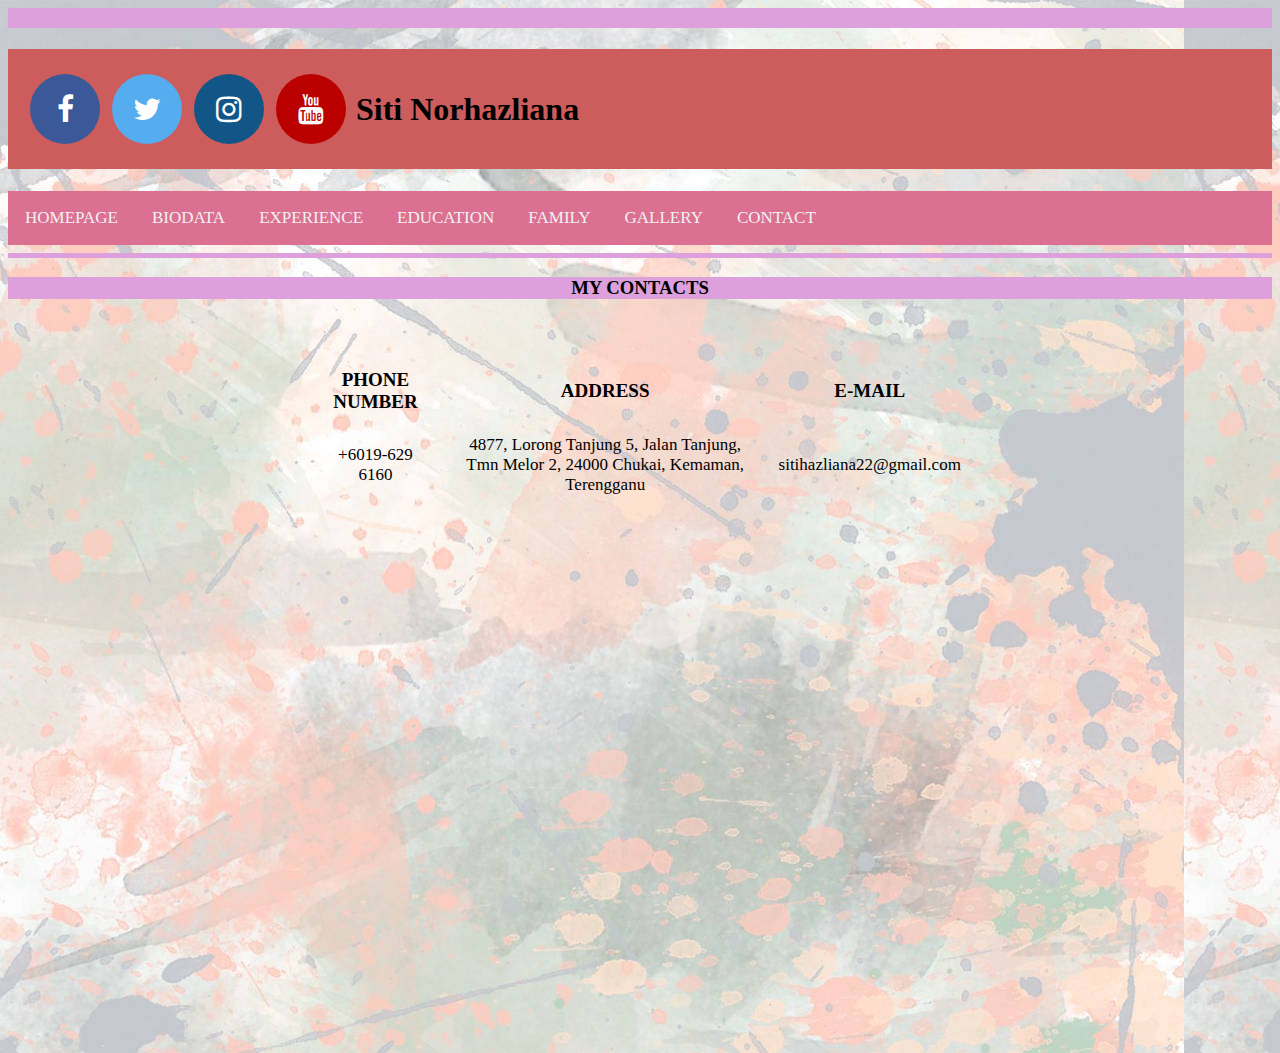
==== contacts.html @ 5a67f4f3 "Add files via upload" ====
<!DOCTYPE html>
<html>
<head>
	<meta charset="utf-8">
	<meta name="viewport" content="width=device-width, initial-scale=1">
	<title>Contact</title>
	<link rel="stylesheet" type="text/css" href="css/stylecss.css">
	<link rel="stylesheet" href="https://cdnjs.cloudflare.com/ajax/libs/font-awesome/4.7.0/css/font-awesome.min.css">

	<style>
		body
		{
			background-image: url('images/pastel.jpg');
		}
		table
  		{
  			margin-left: auto;
  			margin-right: auto;
  		}
  		td
  		{
  			padding: 10px;
  			font-size: 17px;
  		}
  		th
  		{
  			padding: 10px;
  			font-size: 19px;
  		}
		.fa 
		{
			  padding: 20px;
			  font-size: 30px;
			  width: 30px;
			  text-align: center;
			  text-decoration: none;
			  margin: 5px 2px;
			  border-radius: 50%;
		}

		.fa:hover 
		{
		    opacity: 0.7;
		}

		.fa-facebook 
		{
		  background: #3B5998;
		  color: white;
		}

		.fa-twitter 
		{
		  background: #55ACEE;
		  color: white;
		}
		.fa-instagram 
		{
  			background: #125688;
  			color: white;
		}
		.fa-youtube 
		{
  			background: #bb0000;
  			color: white;
		}
	</style>

</head>
<body>

	<hr style="height: 20px; color: plum; background-color: plum; border-width: 0;">
	<h1 style="text-align: left; background-color: indianred; padding: 20px">
	<a href="https://www.facebook.com/siti.ana.35175633?mibextid=JRoKGi" class="fa fa-facebook" target="_blank"></a>
	<a href="https://x.com/liana_my13?t=n5qbEZxHACQ1Swsr0rVyyw&s=35" class="fa fa-twitter" target="_blank"></a>
	<a href="https://www.instagram.com/cthazliana_?igsh=NGkxaWt0bXQ5eXRq" class="fa fa-instagram" target="_blank"></a>
	<a href="https://www.youtube.com/@SITINORHAZLIANAMOHDSAYUTI" class="fa fa-youtube" target="_blank"></a>
	Siti Norhazliana</h1>
	
	<div class="topnav">
	  <a href="index.html">HOMEPAGE</a>
	  <a href="biodata.html">BIODATA</a>
	  <a href="experience.html">EXPERIENCE</a>
	  <a href="education.html">EDUCATION</a>
	  <a href="family.html">FAMILY</a>
	  <a href="gallery.html">GALLERY</a>
	  <a href="contacts.html">CONTACT</a>	  
	</div>

	<hr style="height: 5px; color: plum; background-color: plum; border-width: 0;">

	<h3 style="text-align: center; background-color: plum;">MY CONTACTS</h3>

<table style="text-align: center; width: 59%; padding: 40px;">
	<tr>
		<th>PHONE NUMBER</th>
		<th>ADDRESS</th>
		<th>E-MAIL</th>
	</tr>
	<tr>
		<td>+6019-629 6160</td>
		<td>4877, Lorong Tanjung 5, Jalan Tanjung, Tmn Melor 2, 24000 Chukai, Kemaman, Terengganu</td>
		<td>sitihazliana22@gmail.com</td>
	</tr>
</table>

	<center><iframe src="https://www.google.com/maps/embed?pb=!1m18!1m12!1m3!1d415.1222918779577!2d103.41357796419975!3d4.228665328130364!2m3!1f0!2f0!3f0!3m2!1i1024!2i768!4f13.1!3m3!1m2!1s0x31c886fa880eb61b%3A0x7e935fe9c3d321d9!2sTaman%20Melor%202%2C%2024000%20Chukai%2C%20Terengganu!5e1!3m2!1sen!2smy!4v1703488517123!5m2!1sen!2smy" width="600" height="450" style="border:0;" allowfullscreen="" loading="lazy" referrerpolicy="no-referrer-when-downgrade"></iframe></center>

	<center><iframe src="https://free.timeanddate.com/clock/i95ejte7/n122/fn15/fs16/fc900/ftb/bo2/tt0/tw0/tm1/th1/ta1/tb4" frameborder="0" width="104" height="40"></iframe></center>

</body>
</html>
---- css/stylecss.css ----
/* Add a black background color to the top navigation */
.topnav {
  background-color: palevioletred;
  overflow: hidden;
}

/* Style the links inside the navigation bar */
.topnav a {
  float: left;
  color: #f2f2f2;
  text-align: center;
  padding: 17px 17px;
  text-decoration: none;
  font-size: 17px;
}

/* Change the color of links on hover */
.topnav a:hover {
  background-color: #ddd;
  color: black;
  padding: 17px;
}

/* Add a color to the active/current link */
.topnav a.active {
  background-color: #04AA6D;
  color: white;
}
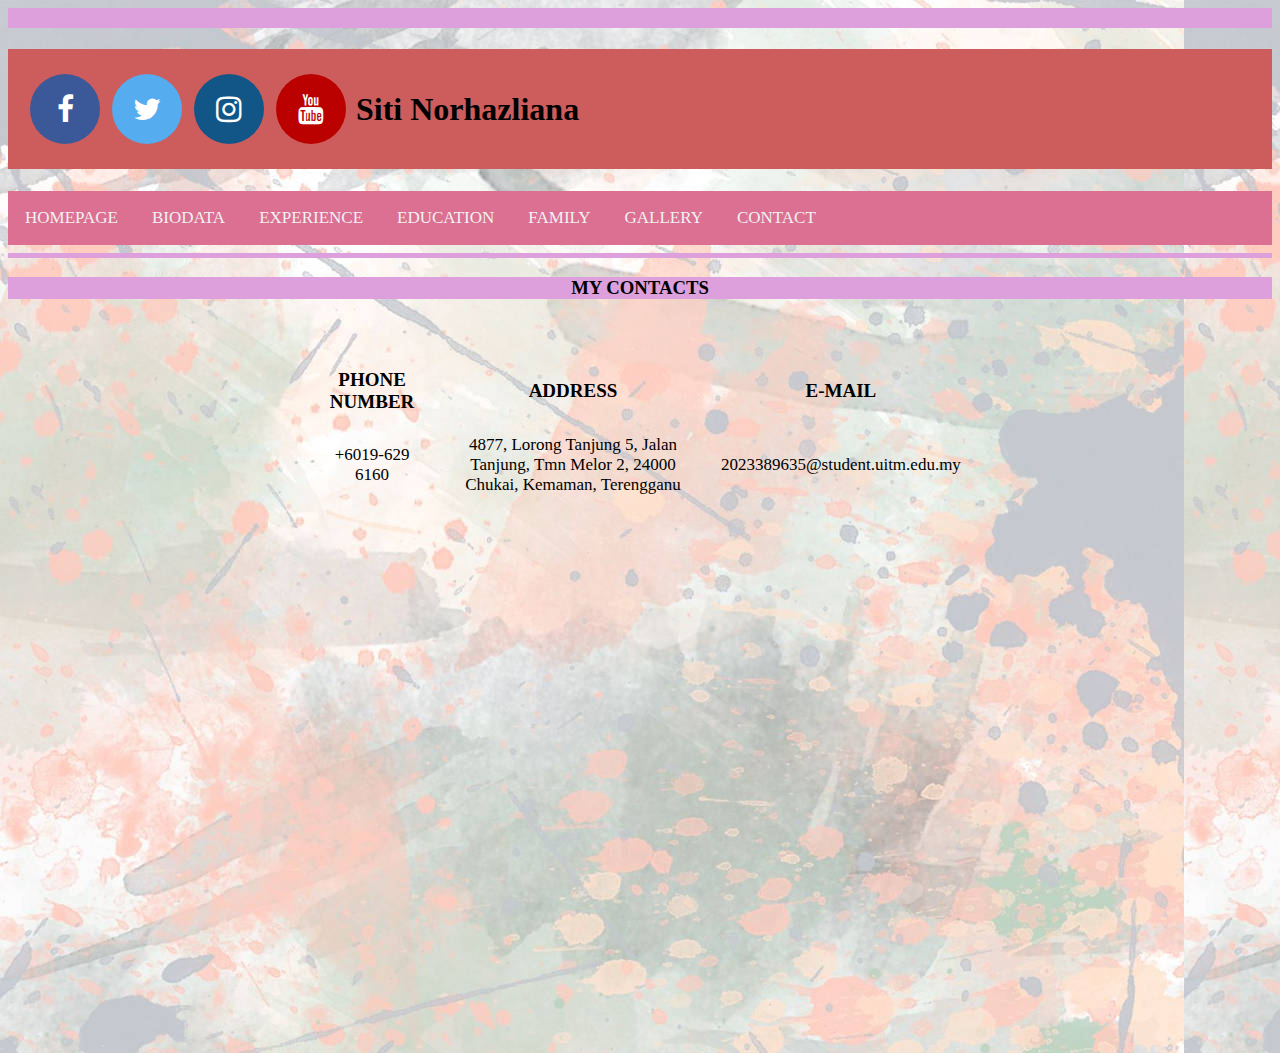
==== commit a4103835: "Add files via upload" ====
--- a/contacts.html
+++ b/contacts.html
@@ -100,7 +100,7 @@
 	<tr>
 		<td>+6019-629 6160</td>
 		<td>4877, Lorong Tanjung 5, Jalan Tanjung, Tmn Melor 2, 24000 Chukai, Kemaman, Terengganu</td>
-		<td>sitihazliana22@gmail.com</td>
+		<td>2023389635@student.uitm.edu.my</td>
 	</tr>
 </table>
 
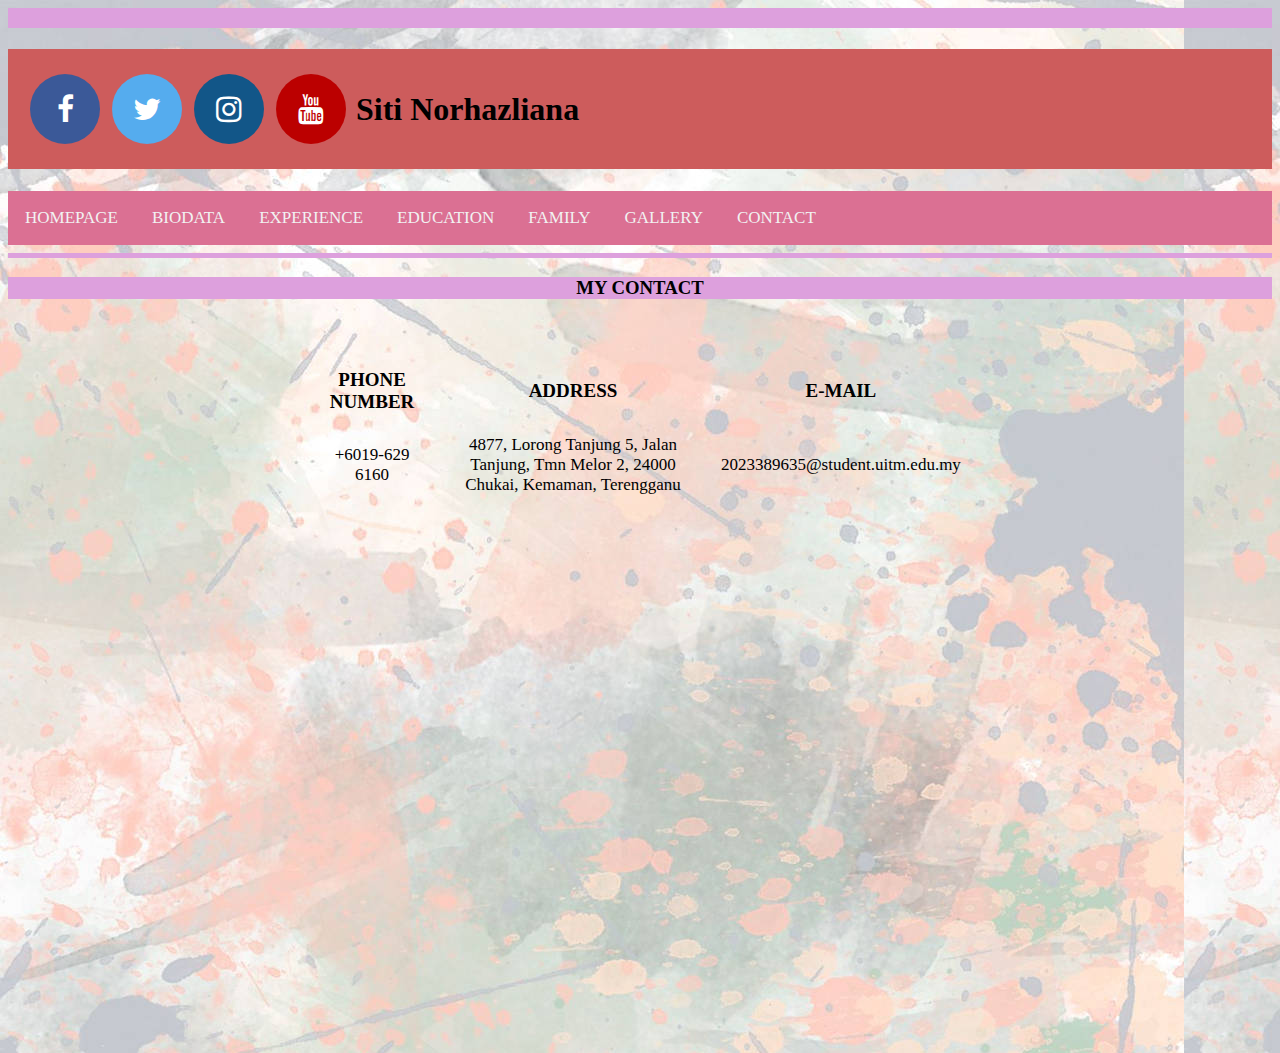
==== commit 5773c5ac: "Add files via upload" ====
--- a/contacts.html
+++ b/contacts.html
@@ -89,7 +89,7 @@
 
 	<hr style="height: 5px; color: plum; background-color: plum; border-width: 0;">
 
-	<h3 style="text-align: center; background-color: plum;">MY CONTACTS</h3>
+	<h3 style="text-align: center; background-color: plum;">MY CONTACT</h3>
 
 <table style="text-align: center; width: 59%; padding: 40px;">
 	<tr>
